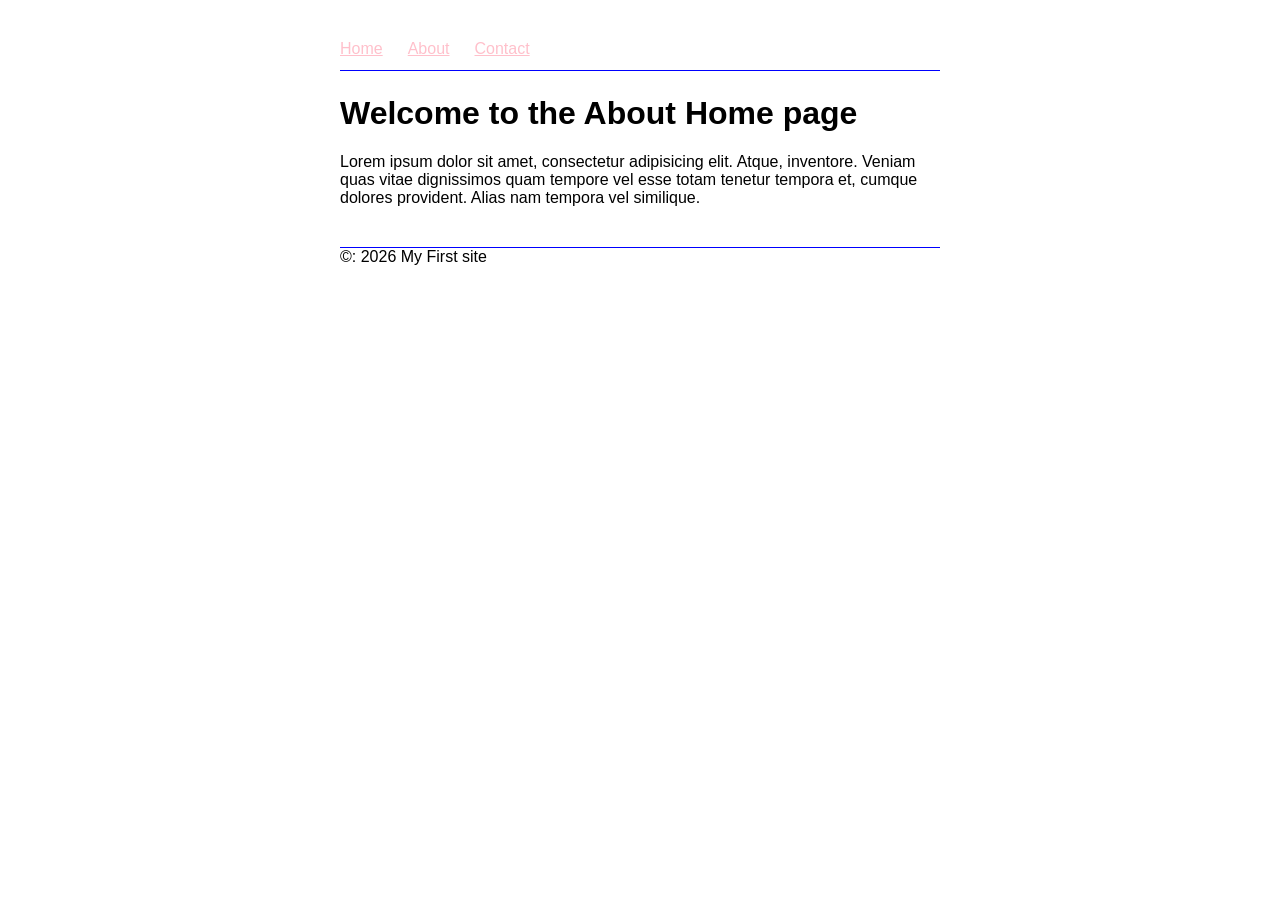
==== about.html @ 8fa62c23 "completed about page and fixed link to that page in the index.html" ====
<!doctype html>
<html lang="en">
  <head>
    <meta charset="UTF-8" />
    <meta name="viewport" content="width=device-width, initial-scale=1.0" />
    <link rel="stylesheet" href="./css/styles.css" />
    <title>My First Site</title>
  </head>
  <body>
    <nav>
      <a href="./index.html"> Home </a>
      <a href="#">About</a>
      <a href="#">Contact</a>
    </nav>
    <main>
      <h1>Welcome to the About Home page</h1>
      <p>
        Lorem ipsum dolor sit amet, consectetur adipisicing elit. Atque,
        inventore. Veniam quas vitae dignissimos quam tempore vel esse totam
        tenetur tempora et, cumque dolores provident. Alias nam tempora vel
        similique.
      </p>
    </main>
    <footer>&copy: <span id="year"> </span> My First site</footer>
    <script src="./js/script.js"></script>
  </body>
</html>
---- css/styles.css ----
body {
  font-family: sans-serif;
  max-width: 600px;
  margin: 40px auto;
  padding: 0 20px;
  color: black;
}
nav {
  display: flex;
  gap: 25px;
  margin-bottom: 24px;
  border-bottom: 1px solid blue;
  padding-bottom: 12px;
}
nav a {
  text-decoration: line;
  color: pink;
}
footer {
  margin-top: 40px;
  border-top: 1px solid blue;
  padding-top: 0 20px;
}
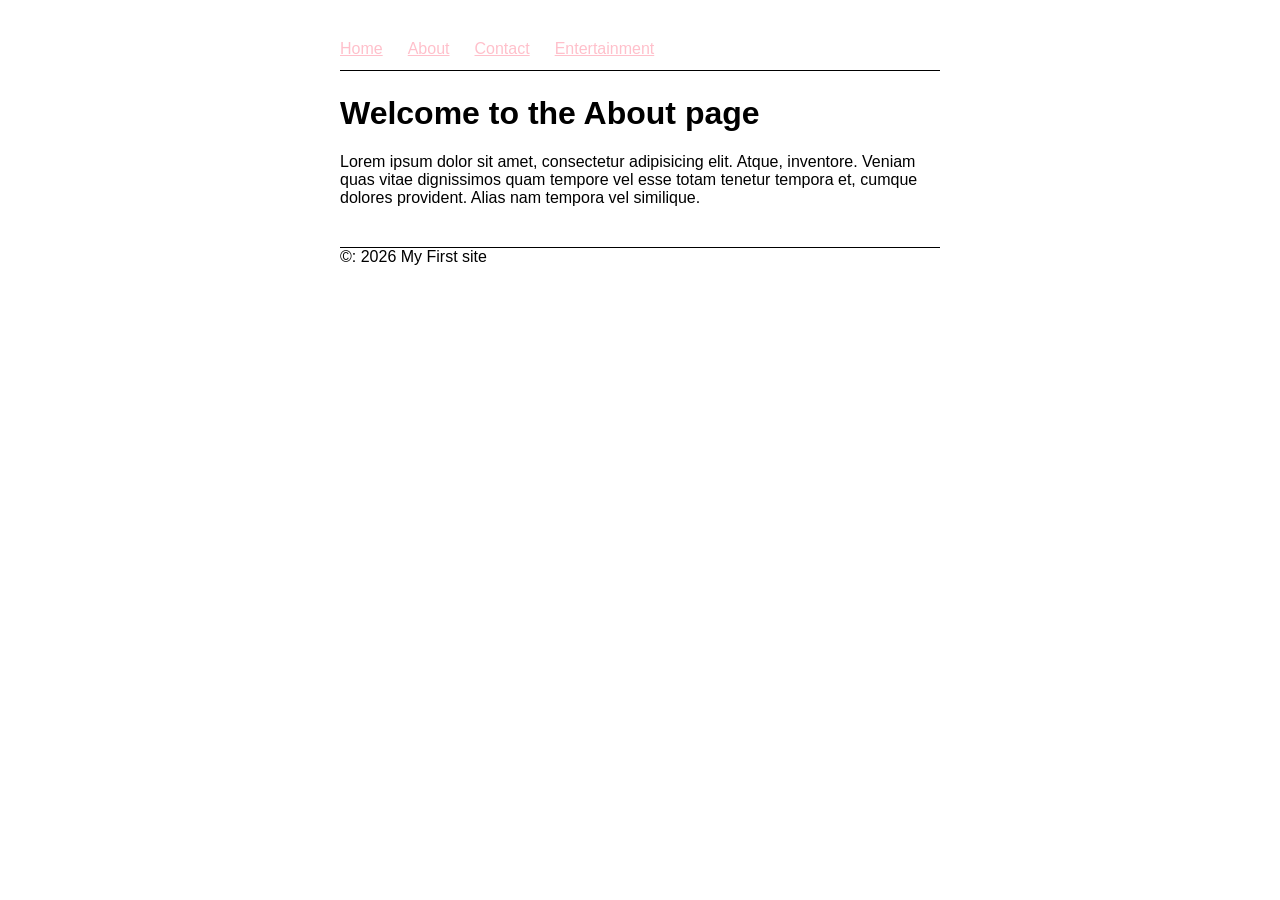
==== commit 3162acd0: "made a new page, loaded new anchors w links" ====
--- a/about.html
+++ b/about.html
@@ -10,10 +10,11 @@
     <nav>
       <a href="./index.html"> Home </a>
       <a href="#">About</a>
-      <a href="#">Contact</a>
+      <a href="./contact.html">Contact</a>
+      <a href="#">Entertainment</a>
     </nav>
     <main>
-      <h1>Welcome to the About Home page</h1>
+      <h1>Welcome to the About page</h1>
       <p>
         Lorem ipsum dolor sit amet, consectetur adipisicing elit. Atque,
         inventore. Veniam quas vitae dignissimos quam tempore vel esse totam
--- a/css/styles.css
+++ b/css/styles.css
@@ -9,7 +9,7 @@
   display: flex;
   gap: 25px;
   margin-bottom: 24px;
-  border-bottom: 1px solid blue;
+  border-bottom: 1px solid black;
   padding-bottom: 12px;
 }
 nav a {
@@ -18,6 +18,6 @@
 }
 footer {
   margin-top: 40px;
-  border-top: 1px solid blue;
+  border-top: 1px solid black;
   padding-top: 0 20px;
 }
